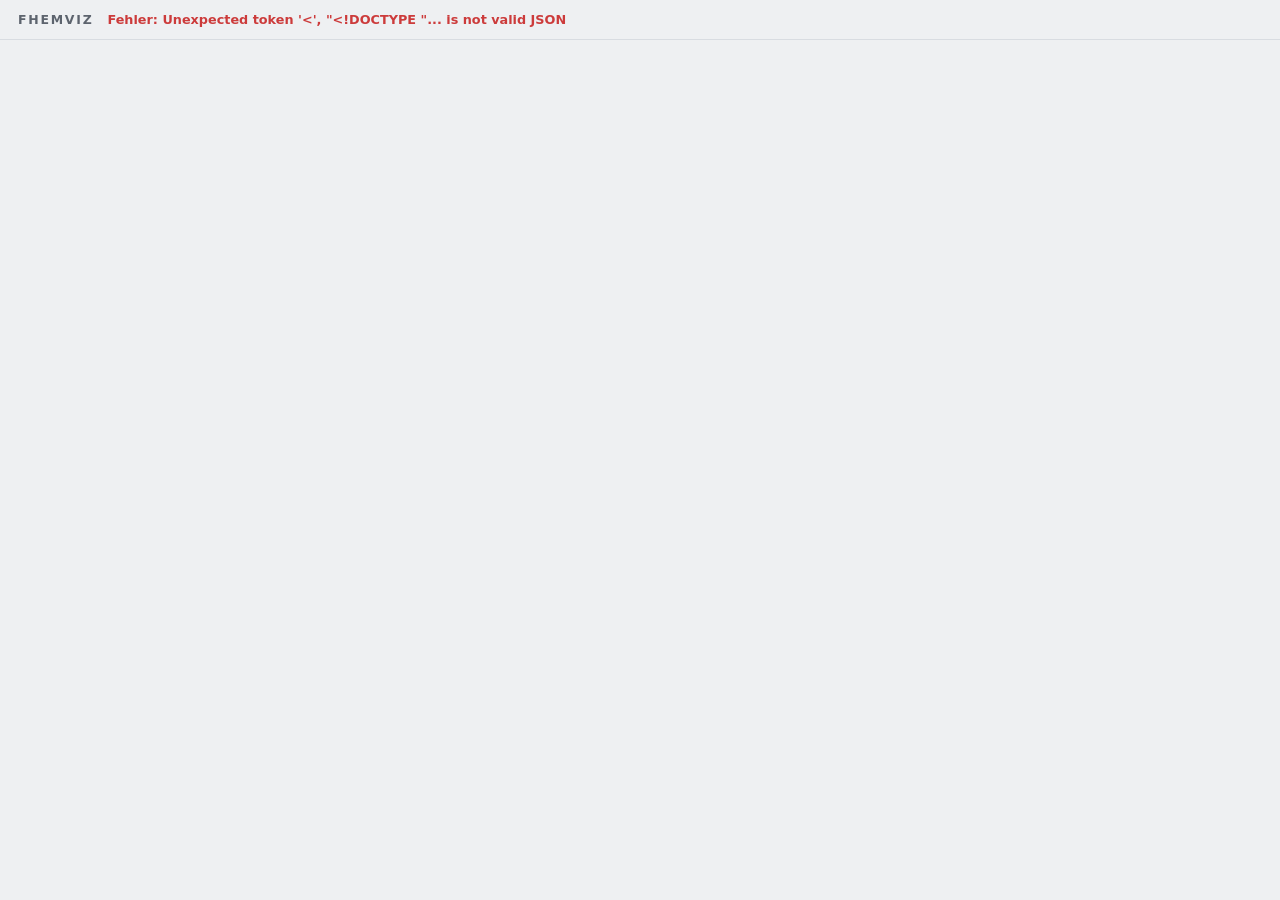
==== www/fhemviz/index.html @ b880203c "v0.7.3: Agenda-Widget (Mockup-Terminliste) + Datum im TV-Header agenda-Widget (vizWidget agenda): - " ====
<!doctype html>
<!--
  FHEMVIZ - moderne, responsive FHEM-Visualisierung (Single-Page-App).

  v0.7.0: Tablet-Modus (Touch, Raum-Tabs unten) und TV-/Kiosk-Modus
  (bedienlos, Szenen-Rotation, Event-Uebernahme via "set <viz> scene ...").
  Ausgeliefert von FHEMWEB aus www/fhemviz/:
    http://<fhem>:<port>/fhem/fhemviz/index.html
  URL-Parameter: ?device=<FHEMVIZ-Geraet>  ?mode=tablet|tv

  Buildfrei: native Web Components (ES-Module) + CSS Custom Properties.
-->
<html lang="de">
  <head>
    <meta charset="utf-8" />
    <meta name="viewport" content="width=device-width, initial-scale=1" />
    <title>FHEMVIZ</title>
    <link rel="stylesheet" href="./css/fhemviz.css" />
  </head>
  <body>
    <header id="viz-header">
      <h1 id="viz-title">FHEMVIZ</h1>
      <span id="viz-scene" class="viz-scene" hidden></span>
      <span id="viz-status" class="viz-status">initialisiere…</span>
      <span id="viz-clock" class="viz-clock" hidden></span>
      <div id="viz-progress" hidden><i></i></div>
    </header>

    <main id="fhemviz-app">
      <noscript>FHEMVIZ benoetigt JavaScript.</noscript>
    </main>

    <script type="module" src="./js/app.js"></script>
  </body>
</html>
---- www/fhemviz/css/fhemviz.css ----
/*
 * FHEMVIZ - Styles & Theming (v0.7.0).
 * Designsprache aus dem Designkonzept: tiefes Blauschwarz (blendfrei fuer
 * Wandtablet/TV), Bernstein als Identitaetsfarbe, Semantik getrennt
 * (Gruen = ok, Blau = bedienbar, Rot = Alarm/Event).
 * Zwei Betriebsarten: html[data-vizmode="tablet"|"tv"].
 */

/* Design-Tokens ------------------------------------------------------------- */
:root {
  --viz-bg: #eef0f2;
  --viz-surface: #ffffff;
  --viz-raised: #e4e7ea;
  --viz-border: #d8dce1;
  --viz-text: #1b1e23;
  --viz-muted: #5d646e;
  --viz-accent: #c97a06;   /* Bernstein (Identitaet, "an/aktiv") */
  --viz-ok: #1e9e5f;
  --viz-warn: #ed6c02;
  --viz-error: #cc3b3b;
  --viz-action: #2f6feb;   /* bedienbare Elemente */
  --viz-radius: 14px;
  --viz-gap: 12px;
  --viz-tile-min: 180px;
  --viz-tile-row: 104px;   /* Basiszeile des Rasters (vizSize-Spans) */
}

@media (prefers-color-scheme: dark) {
  :root {
    --viz-bg: #0a0c0f;
    --viz-surface: #151920;
    --viz-raised: #1c212a;
    --viz-border: #262c35;
    --viz-text: #e8eaed;
    --viz-muted: #77808c;
    --viz-accent: #ffb020;
    --viz-ok: #34c77b;
    --viz-warn: #ffab40;
    --viz-error: #ff5d5d;
    --viz-action: #4c8dff;
  }
}
[data-theme="dark"] {
  --viz-bg: #0a0c0f; --viz-surface: #151920; --viz-raised: #1c212a;
  --viz-border: #262c35; --viz-text: #e8eaed; --viz-muted: #77808c;
  --viz-accent: #ffb020; --viz-ok: #34c77b; --viz-warn: #ffab40;
  --viz-error: #ff5d5d; --viz-action: #4c8dff;
}
[data-theme="light"] {
  --viz-bg: #eef0f2; --viz-surface: #ffffff; --viz-raised: #e4e7ea;
  --viz-border: #d8dce1; --viz-text: #1b1e23; --viz-muted: #5d646e;
  --viz-accent: #c97a06; --viz-ok: #1e9e5f; --viz-warn: #ed6c02;
  --viz-error: #cc3b3b; --viz-action: #2f6feb;
}

/* Grundlayout --------------------------------------------------------------- */
* { box-sizing: border-box; }

body {
  margin: 0;
  background: var(--viz-bg);
  color: var(--viz-text);
  font-family: system-ui, -apple-system, "Segoe UI", Roboto, sans-serif;
  font-variant-numeric: tabular-nums;
}

/* Kopfzeile ------------------------------------------------------------------ */
#viz-header {
  position: sticky; top: 0; z-index: 10;
  display: flex; align-items: baseline; gap: 14px;
  padding: 12px 18px;
  background: var(--viz-bg);
  border-bottom: 1px solid var(--viz-border);
}
#viz-header h1 {
  font-size: 0.78rem; font-weight: 700; letter-spacing: 0.14em;
  text-transform: uppercase; margin: 0; color: var(--viz-muted);
}
.viz-scene {
  font-size: 0.78rem; font-weight: 700; letter-spacing: 0.1em;
  text-transform: uppercase; color: var(--viz-accent);
}
.viz-status { font-size: 0.8rem; color: var(--viz-muted); }
.viz-status.viz-error { color: var(--viz-error); font-weight: 600; }
.viz-status.viz-live  { color: var(--viz-ok); }
.viz-clock {
  margin-left: auto;
  font-size: 1.5rem; font-weight: 200; letter-spacing: -0.02em;
  line-height: 1;
}

/* Szenen-Fortschritt (TV): schmale Linie an der Unterkante des Headers */
#viz-progress {
  position: absolute; left: 0; right: 0; bottom: -1px; height: 2px;
  background: transparent; overflow: hidden;
}
#viz-progress i {
  display: block; height: 100%; width: 100%;
  background: var(--viz-accent);
  transform: scaleX(0); transform-origin: left;
}
#viz-progress.run i {
  animation: viz-prog var(--viz-scene-sec, 20s) linear forwards;
}
@keyframes viz-prog { from { transform: scaleX(0); } to { transform: scaleX(1); } }

#fhemviz-app { padding: 16px 18px 84px; }

/* Raum-Tabs: fest an der Unterkante (Daumenreichweite auf dem Wandtablet) --- */
.viz-tabs {
  position: fixed; left: 0; right: 0; bottom: 0; z-index: 10;
  display: flex; gap: 8px;
  padding: 10px 14px calc(10px + env(safe-area-inset-bottom, 0px));
  overflow-x: auto;
  background: color-mix(in srgb, var(--viz-bg) 88%, transparent);
  backdrop-filter: blur(8px);
  border-top: 1px solid var(--viz-border);
  scrollbar-width: thin;
}
.viz-tab {
  font: inherit; font-size: 0.85rem; font-weight: 600;
  min-height: 44px; padding: 10px 18px;
  border-radius: 999px; border: 1px solid var(--viz-border);
  background: transparent; color: var(--viz-muted);
  cursor: pointer; white-space: nowrap; flex-shrink: 0;
}
.viz-tab.active {
  background: var(--viz-text); color: var(--viz-bg);
  border-color: transparent;
}
.viz-tab:focus-visible { outline: 2px solid var(--viz-action); outline-offset: 2px; }

/* Raum -> Gruppe -> Kachelraster --------------------------------------------- */
.viz-room { margin-bottom: 26px; }
.viz-room > h2 {
  font-size: 1rem; font-weight: 650; margin: 0 0 10px;
  letter-spacing: -0.01em;
}
.viz-group { margin: 0 0 18px; }
.viz-group > h3 {
  font-size: 0.68rem; font-weight: 700; letter-spacing: 0.14em;
  text-transform: uppercase; color: var(--viz-muted);
  margin: 0 0 8px;
}
.viz-grid {
  display: grid;
  gap: var(--viz-gap);
  grid-template-columns: repeat(auto-fill, minmax(var(--viz-tile-min), 1fr));
  grid-auto-rows: minmax(var(--viz-tile-row), auto);
  grid-auto-flow: dense;
}

/* Widgets sind Custom Elements (Shadow DOM); hier nur die Raster-Huelle. */
fhemviz-switch, fhemviz-sensor, fhemviz-dimmer, fhemviz-actions {
  display: block; min-width: 0;
}

/* TV-Modus -------------------------------------------------------------------
 * Keine Tabs, keine Bedienung, groessere Ziffern, mehr Luft. */
html[data-vizmode="tv"] .viz-tabs { display: none; }
html[data-vizmode="tv"] #fhemviz-app { padding: 26px 34px 30px; }
html[data-vizmode="tv"] {
  --viz-tile-min: 240px;
  --viz-tile-row: 140px;
  --viz-gap: 16px;
}
html[data-vizmode="tv"] .viz-room > h2 { font-size: 1.2rem; }
html[data-vizmode="tv"] #viz-header { padding: 14px 34px; }

/* Event-Uebernahme: dezenter roter Rahmen um den gesamten Schirm */
body.viz-alert::after {
  content: ""; position: fixed; inset: 0; z-index: 99;
  border: 3px solid var(--viz-error); pointer-events: none;
}

@media (prefers-reduced-motion: reduce) {
  #viz-progress.run i { animation: none; transform: scaleX(1); }
  .viz-tabs { backdrop-filter: none; }
}
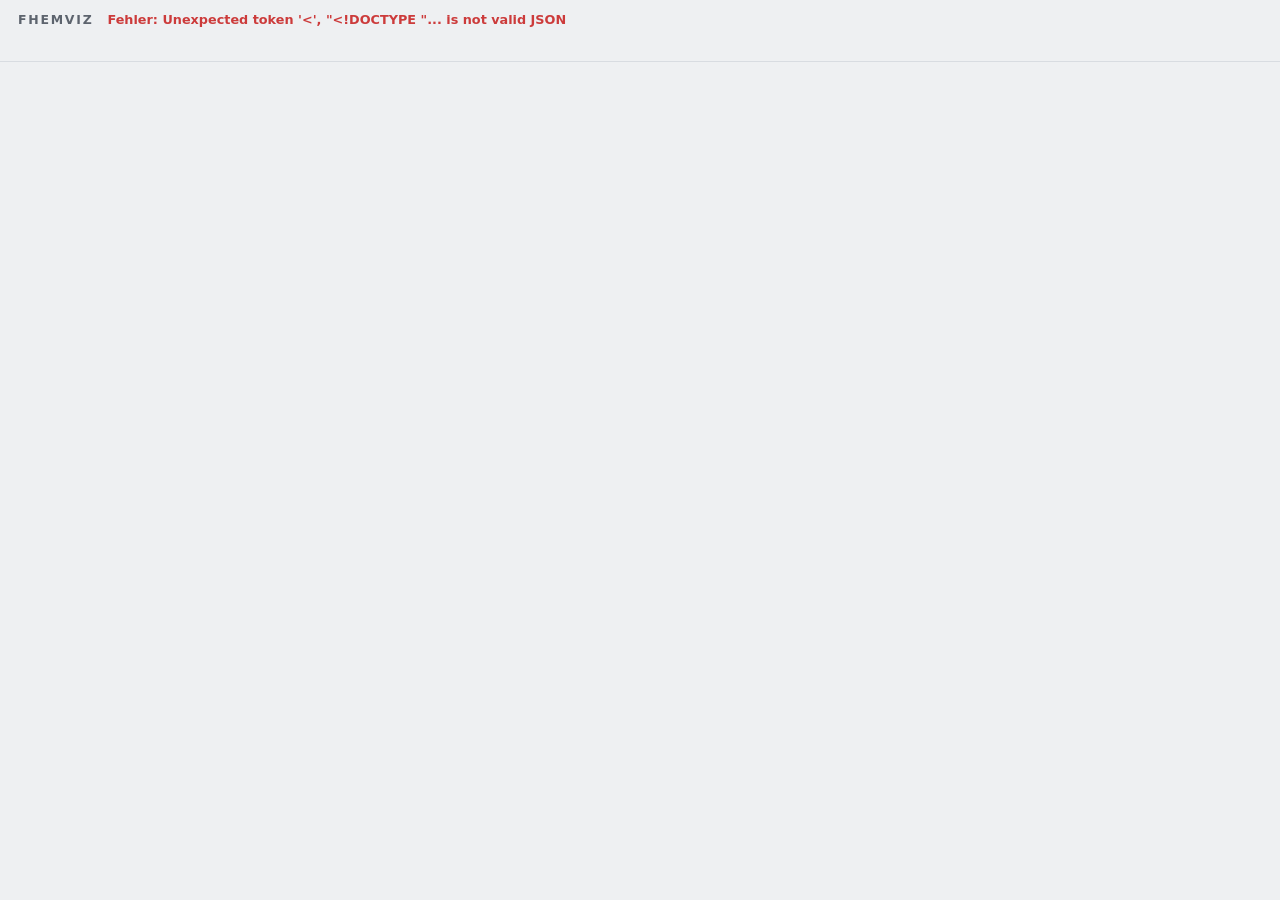
==== commit b76a6c4f: "v0.7.11: Rollladen-Widget, webCmd-Slider/Dropdowns, Status-Chips, vizReadings-Zeilen ueberall, Plugi" ====
--- a/www/fhemviz/index.html
+++ b/www/fhemviz/index.html
@@ -23,6 +23,7 @@
       <span id="viz-scene" class="viz-scene" hidden></span>
       <span id="viz-status" class="viz-status">initialisiere…</span>
       <span id="viz-clock" class="viz-clock" hidden></span>
+      <div id="viz-statusbar" hidden></div>
       <div id="viz-progress" hidden><i></i></div>
     </header>
 
--- a/www/fhemviz/css/fhemviz.css
+++ b/www/fhemviz/css/fhemviz.css
@@ -67,7 +67,7 @@
 /* Kopfzeile ------------------------------------------------------------------ */
 #viz-header {
   position: sticky; top: 0; z-index: 10;
-  display: flex; align-items: baseline; gap: 14px;
+  display: flex; align-items: baseline; gap: 14px; flex-wrap: wrap;
   padding: 12px 18px;
   background: var(--viz-bg);
   border-bottom: 1px solid var(--viz-border);
@@ -90,6 +90,20 @@
 }
 
 /* Szenen-Fortschritt (TV): schmale Linie an der Unterkante des Headers */
+/* Status-Chips (attr statusBar): immer sichtbar, tablet-tippbar --------- */
+#viz-statusbar {
+  width: 100%; display: flex; gap: 8px; overflow-x: auto;
+  padding-top: 8px; scrollbar-width: none;
+}
+.viz-chip {
+  font: inherit; font-size: 0.78rem; font-weight: 600;
+  padding: 5px 12px; border-radius: 999px; white-space: nowrap;
+  border: 1px solid var(--viz-border); background: var(--viz-surface);
+  color: var(--viz-muted); flex-shrink: 0; cursor: default;
+}
+button.viz-chip { cursor: pointer; }
+.viz-chip.warn { color: var(--viz-accent); border-color: var(--viz-accent); }
+
 #viz-progress {
   position: absolute; left: 0; right: 0; bottom: -1px; height: 2px;
   background: transparent; overflow: hidden;
@@ -156,15 +170,32 @@
 }
 
 /* TV-Modus -------------------------------------------------------------------
- * Keine Tabs, keine Bedienung, groessere Ziffern, mehr Luft. */
+ * Keine Tabs, keine Bedienung, groessere Ziffern, mehr Luft. Szenen mit
+ * wenigen Kacheln werden zentriert (statt verloren oben links). */
 html[data-vizmode="tv"] .viz-tabs { display: none; }
-html[data-vizmode="tv"] #fhemviz-app { padding: 26px 34px 30px; }
+html[data-vizmode="tv"] body { overflow: hidden; }
+html[data-vizmode="tv"] #fhemviz-app {
+  padding: 26px 34px 30px;
+  /* Fernseher scrollen nie: feste Flaeche, Ueberlauf blaettert die
+   * Szenen-Rotation automatisch seitenweise (app.js, Auto-Paging). */
+  height: calc(100vh - var(--viz-header-h, 58px));
+  overflow: hidden;
+  display: flex; flex-direction: column;
+  justify-content: safe center; /* wenige Kacheln mittig, Ueberlauf oben */
+}
 html[data-vizmode="tv"] {
-  --viz-tile-min: 240px;
+  --viz-tile-min: 260px;
   --viz-tile-row: 140px;
   --viz-gap: 16px;
 }
-html[data-vizmode="tv"] .viz-room > h2 { font-size: 1.2rem; }
+html[data-vizmode="tv"] .viz-grid {
+  /* auto-fit + Max-Breite: wenige Kacheln werden breiter und mittig */
+  grid-template-columns: repeat(auto-fit, minmax(var(--viz-tile-min), 480px));
+  justify-content: center;
+}
+html[data-vizmode="tv"] .viz-group > h3 { text-align: center; }
+html[data-vizmode="tv"] .viz-room { margin-bottom: 0; }
+html[data-vizmode="tv"] .viz-room > h2 { font-size: 1.2rem; text-align: center; }
 html[data-vizmode="tv"] #viz-header { padding: 14px 34px; }
 
 /* Event-Uebernahme: dezenter roter Rahmen um den gesamten Schirm */
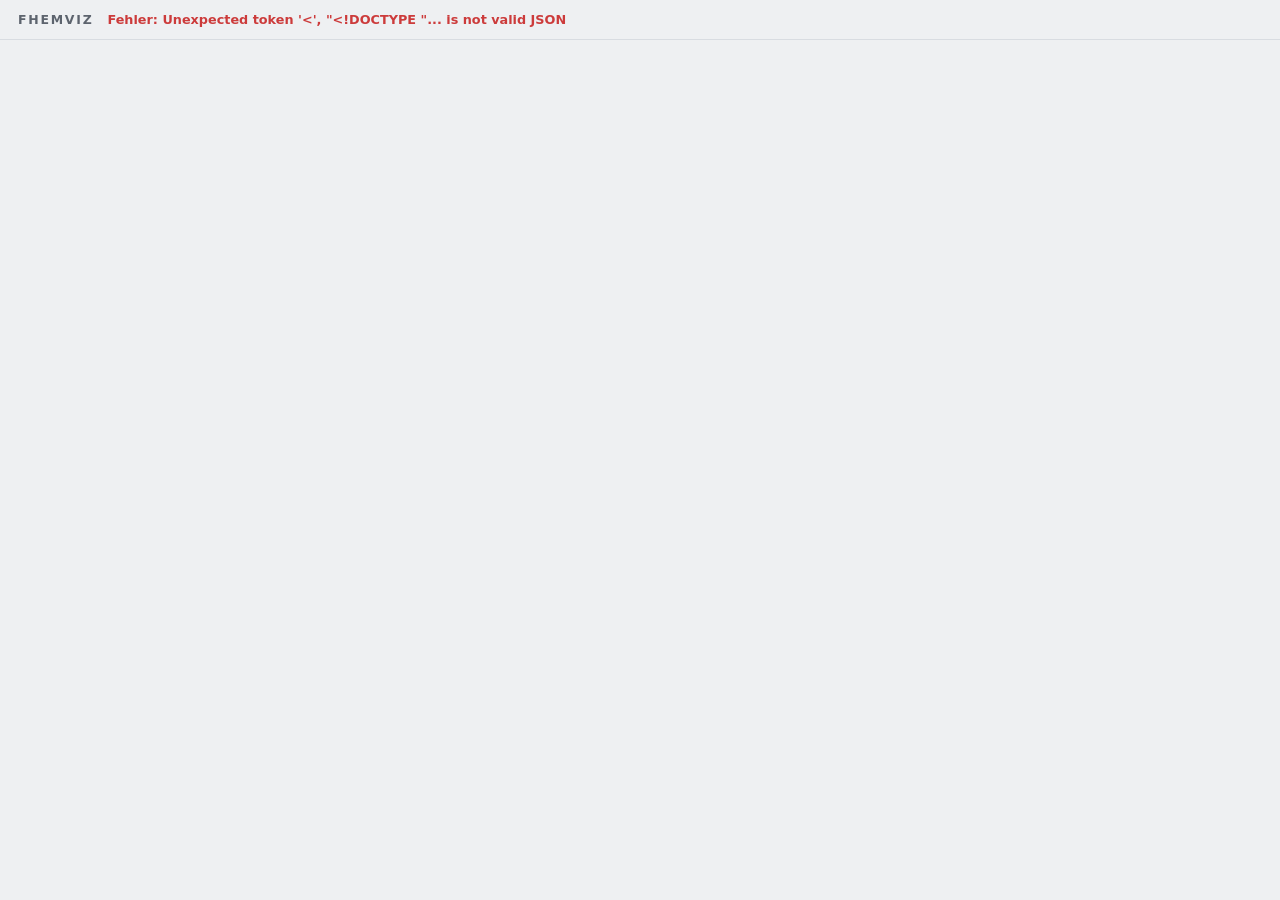
==== commit f98f263c: "feat(fhemviz): Hinweis-Leiste fuer Stoerungen (sammelt vizAlert ein) Bisher war eine Stoerung nur AU" ====
--- a/www/fhemviz/index.html
+++ b/www/fhemviz/index.html
@@ -13,8 +13,19 @@
 <html lang="de">
   <head>
     <meta charset="utf-8" />
-    <meta name="viewport" content="width=device-width, initial-scale=1" />
+    <meta name="viewport" content="width=device-width, initial-scale=1, viewport-fit=cover" />
     <title>FHEMVIZ</title>
+    <link rel="icon" type="image/svg+xml" href="./favicon.svg" />
+    <link rel="apple-touch-icon" href="./icons/icon-180.png" />
+    <meta name="theme-color" content="#0a0c0f" />
+    <!-- Als App speichern (Home-Bildschirm): oeffnet im Vollbild ohne
+         Browser-Leisten. iOS uebernimmt die gespeicherte URL inkl.
+         ?room=... -> ein Media-Lesezeichen startet direkt in Media. -->
+    <link rel="manifest" href="./manifest.webmanifest" />
+    <meta name="mobile-web-app-capable" content="yes" />
+    <meta name="apple-mobile-web-app-capable" content="yes" />
+    <meta name="apple-mobile-web-app-status-bar-style" content="black-translucent" />
+    <meta name="apple-mobile-web-app-title" content="FHEMVIZ" />
     <link rel="stylesheet" href="./css/fhemviz.css" />
   </head>
   <body>
@@ -23,7 +34,11 @@
       <span id="viz-scene" class="viz-scene" hidden></span>
       <span id="viz-status" class="viz-status">initialisiere…</span>
       <span id="viz-clock" class="viz-clock" hidden></span>
+      <span id="viz-headinfo" hidden></span>
       <div id="viz-statusbar" hidden></div>
+      <!-- Hinweise (attr vizAlert an den Geraeten): nur sichtbar, wenn etwas
+           gestoert ist. -->
+      <div id="viz-alerts" hidden></div>
       <div id="viz-progress" hidden><i></i></div>
     </header>
 
--- a/www/fhemviz/css/fhemviz.css
+++ b/www/fhemviz/css/fhemviz.css
@@ -64,11 +64,49 @@
   font-variant-numeric: tabular-nums;
 }
 
+/* Optionales Hintergrundbild (attr background = URL/Pfad, backgroundDim =
+ * 0..100). app.js setzt body.viz-has-bg + --viz-bg-image/--viz-bg-dim.
+ * Bild und Abdunkel-Overlay liegen als FIXE Ebenen hinter dem Inhalt
+ * (z-index:-1), der body-Hintergrund wird transparent. Kacheln behalten
+ * ihren eigenen (deckenden) Hintergrund; das Bild scheint in Abstaenden,
+ * Kopf-/Fusszeile und der freien Flaeche durch. */
+body.viz-has-bg { background: transparent; }
+body.viz-has-bg::before,
+body.viz-has-bg::after {
+  content: ""; position: fixed; inset: 0; z-index: -1; pointer-events: none;
+}
+body.viz-has-bg::before {
+  background: var(--viz-bg-image) center / cover no-repeat;
+}
+body.viz-has-bg::after {
+  background: var(--viz-bg);
+  opacity: var(--viz-bg-dim, 0.45);
+}
+/* Kopfzeile ueber dem Bild leicht durchscheinend + Blur, damit sie sich
+ * einfuegt statt das Bild oben hart abzuschneiden. */
+body.viz-has-bg #viz-header {
+  background: color-mix(in srgb, var(--viz-bg) 70%, transparent);
+  -webkit-backdrop-filter: blur(8px); backdrop-filter: blur(8px);
+}
+
+/* Zoom (transform-Pfad, app.js setzt data-vizzoom): der body ist der
+ * Scroller, damit fixe Elemente (Tab-Leiste) am SICHTBAREN Rand haengen.
+ * Die TV-Regel (overflow hidden) weiter unten gewinnt im TV-Modus.
+ * scrollbar-gutter reserviert die Scrollbar-Spur DAUERHAFT: sonst laesst
+ * jedes Auftauchen/Verschwinden der (klassischen Desktop-)Scrollbar die
+ * Inhaltsbreite um ~15px springen - Kacheln und Tab-Leiste "huepfen",
+ * sobald die Seitenhoehe um die Viewport-Schwelle pendelt (Live-Updates,
+ * Re-Render beim Tab-Wechsel). */
+html[data-vizzoom] { overflow: hidden; height: 100%; }
+html[data-vizzoom] body { overflow-y: auto; scrollbar-gutter: stable; }
+
 /* Kopfzeile ------------------------------------------------------------------ */
 #viz-header {
   position: sticky; top: 0; z-index: 10;
   display: flex; align-items: baseline; gap: 14px; flex-wrap: wrap;
-  padding: 12px 18px;
+  /* Safe-Area oben: im Home-Bildschirm-Vollbild (PWA, black-translucent)
+     darf der Header nicht unter die Statusleiste/Notch rutschen. */
+  padding: calc(12px + env(safe-area-inset-top, 0px)) 18px 12px;
   background: var(--viz-bg);
   border-bottom: 1px solid var(--viz-border);
 }
@@ -88,6 +126,40 @@
   font-size: 1.5rem; font-weight: 200; letter-spacing: -0.02em;
   line-height: 1;
 }
+/* Tablet: Datum + Uhrzeit dezent statt grosser TV-Uhr */
+html:not([data-vizmode="tv"]) .viz-clock {
+  font-size: 0.85rem; font-weight: 600; letter-spacing: 0;
+  color: var(--viz-muted);
+}
+
+/* Glance-Header (attr headerInfo): Aussentemperatur/Icon o. ae. rechts
+ * neben dem Datum - macht die sonst leere Kopfzeile lebendig. */
+#viz-headinfo {
+  display: inline-flex; align-items: center; gap: 12px; margin-left: 14px;
+  font-variant-numeric: tabular-nums;
+}
+#viz-headinfo .hi-val { font-size: 1.4rem; font-weight: 600; line-height: 1; }
+#viz-headinfo .hi-unit { font-size: 0.8em; color: var(--viz-muted); margin-left: 1px; }
+#viz-headinfo .hi-lbl { font-size: 0.7rem; color: var(--viz-muted); margin-right: 4px;
+  text-transform: uppercase; letter-spacing: 0.08em; }
+/* Das Icon darf gross sein und aus der Kopfzeile in die Seite ragen. RECHTS
+ * verankert (right, kein left) und aus der Kopfzeile nach unten haengend ->
+ * waechst nach links/unten und laeuft NIE rechts aus dem Bild. Groesse via
+ * --viz-headicon bzw. headerInfo "icon=geraet:20rem". Out-of-flow (absolut
+ * zur sticky Kopfzeile) -> Datum bleibt unberuehrt. */
+#viz-headinfo .hi-icon {
+  position: absolute; top: 10px; right: -5px;
+  height: var(--viz-headicon, 12rem); width: auto; max-width: 46vw;
+  filter: drop-shadow(0 6px 14px rgba(0, 0, 0, 0.55));
+  pointer-events: none; z-index: 9;
+}
+html:not([data-vizmode="tv"]) #viz-headinfo .hi-val { font-size: 1rem; }
+/* Tablet/Handy: das Header-Icon wird gedeckelt, egal wie gross es fuer den
+ * TV konfiguriert ist (--viz-headicon, z. B. 10rem). So ragt die Wetter-
+ * Grafik nicht ueber Uhr/Szenen. Kleinere konfigurierte Werte bleiben. */
+html:not([data-vizmode="tv"]) #viz-headinfo .hi-icon {
+  height: min(var(--viz-headicon, 6rem), 4.5rem); top: 10px; right: 8px;
+}
 
 /* Szenen-Fortschritt (TV): schmale Linie an der Unterkante des Headers */
 /* Status-Chips (attr statusBar): immer sichtbar, tablet-tippbar --------- */
@@ -103,6 +175,31 @@
 }
 button.viz-chip { cursor: pointer; }
 .viz-chip.warn { color: var(--viz-accent); border-color: var(--viz-accent); }
+
+/* Hinweis-Leiste (attr vizAlert): nur da, wenn etwas gestoert ist. Rot und
+ * eine Zeile fuer sich - die Status-Chips darueber sind Dauerinfo, das hier
+ * ist eine Ausnahme. */
+#viz-alerts {
+  width: 100%; display: flex; align-items: center; gap: 8px;
+  overflow-x: auto; padding-top: 8px; scrollbar-width: none;
+}
+/* Ohne diese Zeile bliebe die leere Leiste 8px hoch stehen: die ID-Regel mit
+ * display:flex schlaegt das [hidden] des Browsers. Gilt genauso fuer die
+ * Status-Chips, wenn attr statusBar nicht gesetzt ist. */
+#viz-alerts[hidden], #viz-statusbar[hidden] { display: none; }
+.viz-alert-sign {
+  flex-shrink: 0; width: 20px; height: 20px; border-radius: 50%;
+  display: flex; align-items: center; justify-content: center;
+  font-size: 0.8rem; font-weight: 800; line-height: 1;
+  background: var(--viz-error); color: var(--viz-bg);
+}
+.viz-alert-chip {
+  font: inherit; font-size: 0.78rem; font-weight: 600;
+  padding: 5px 12px; border-radius: 999px; white-space: nowrap;
+  border: 1px solid var(--viz-error); background: var(--viz-surface);
+  color: var(--viz-error); flex-shrink: 0; cursor: default;
+}
+button.viz-alert-chip { cursor: pointer; }
 
 #viz-progress {
   position: absolute; left: 0; right: 0; bottom: -1px; height: 2px;
@@ -150,7 +247,33 @@
   font-size: 1rem; font-weight: 650; margin: 0 0 10px;
   letter-spacing: -0.01em;
 }
-.viz-group { margin: 0 0 18px; }
+
+/* Hero-Band (attr vizHero): breiter Blickfang ganz oben, ueber dem Raster.
+ * Eine Zeile, die die volle Breite fuellt; mehrere Heroes teilen sie sich.
+ * Grosse Kachel(n) mit dezentem Akzentrahmen (Ring liegt aussen um die
+ * Karte, die ihren eigenen Rahmen behaelt). */
+.viz-hero {
+  display: grid;
+  grid-template-columns: repeat(auto-fit, minmax(min(100%, 320px), 1fr));
+  gap: var(--viz-gap);
+  margin-bottom: 20px;
+  /* start statt stretch: die Kachel waechst mit dem Inhalt (host height:100%
+   * wuerde sie sonst auf die Track-/min-height zwingen -> Inhalt abgeschnitten,
+   * da .card overflow:hidden hat). */
+  align-items: start;
+}
+.viz-hero > * {
+  min-height: 104px;
+  border-radius: var(--viz-radius);
+  box-shadow: 0 0 0 1px color-mix(in srgb, var(--viz-accent) 55%, transparent),
+              0 10px 30px rgba(0, 0, 0, 0.35);
+}
+html[data-vizmode="tv"] .viz-hero > * { min-height: 150px; }
+.viz-groups {
+  display: flex; flex-wrap: wrap; align-items: start;
+  gap: 18px var(--viz-gap);
+}
+.viz-group { min-width: 0; }
 .viz-group > h3 {
   font-size: 0.68rem; font-weight: 700; letter-spacing: 0.14em;
   text-transform: uppercase; color: var(--viz-muted);
@@ -159,9 +282,15 @@
 .viz-grid {
   display: grid;
   gap: var(--viz-gap);
-  grid-template-columns: repeat(auto-fill, minmax(var(--viz-tile-min), 1fr));
+  /* Spaltenzahl je Gruppe aus layout.js (Kachel-Spannweiten, gedeckelt) */
+  grid-template-columns: repeat(var(--viz-group-cols, 4), minmax(var(--viz-tile-min), 260px));
   grid-auto-rows: minmax(var(--viz-tile-row), auto);
   grid-auto-flow: dense;
+}
+@media (max-width: 720px) {
+  .viz-grid { grid-template-columns: repeat(auto-fill, minmax(var(--viz-tile-min), 1fr)); }
+  .viz-groups { display: block; }
+  .viz-group { margin-bottom: 18px; }
 }
 
 /* Widgets sind Custom Elements (Shadow DOM); hier nur die Raster-Huelle. */
@@ -173,12 +302,22 @@
  * Keine Tabs, keine Bedienung, groessere Ziffern, mehr Luft. Szenen mit
  * wenigen Kacheln werden zentriert (statt verloren oben links). */
 html[data-vizmode="tv"] .viz-tabs { display: none; }
+
+/* Tablet-Modus nutzt KEINEN body-transform mehr (Skalierung via Meta-
+ * Viewport), daher greift position:fixed der Tab-Leiste direkt am Viewport.
+ * data-vizzoom (transform) wird nur noch im TV-Modus gesetzt; wechselt der
+ * TV per tvTouch in die Tablet-Ansicht, legt app.js den Transform ab und
+ * stellt auf Meta um - so bleibt hier nichts Transform-Abhaengiges. */
+html[data-vizzoom]:not([data-vizmode="tv"]) body { overscroll-behavior-y: none; }
 html[data-vizmode="tv"] body { overflow: hidden; }
 html[data-vizmode="tv"] #fhemviz-app {
   padding: 26px 34px 30px;
   /* Fernseher scrollen nie: feste Flaeche, Ueberlauf blaettert die
-   * Szenen-Rotation automatisch seitenweise (app.js, Auto-Paging). */
-  height: calc(100vh - var(--viz-header-h, 58px));
+   * Szenen-Rotation automatisch seitenweise (app.js, Auto-Paging).
+   * --viz-vh wird in app.js per JS gemessen (innerHeight/zoom), weil
+   * 100vh unter ?zoom= nicht mitskaliert und die Flaeche sonst zu hoch
+   * wird (Seitenende ragt unter den Bildschirmrand). */
+  height: calc(var(--viz-vh, 100vh) - var(--viz-header-h, 58px));
   overflow: hidden;
   display: flex; flex-direction: column;
   justify-content: safe center; /* wenige Kacheln mittig, Ueberlauf oben */
@@ -188,10 +327,9 @@
   --viz-tile-row: 140px;
   --viz-gap: 16px;
 }
+html[data-vizmode="tv"] .viz-groups { justify-content: center; }
 html[data-vizmode="tv"] .viz-grid {
-  /* auto-fit + Max-Breite: wenige Kacheln werden breiter und mittig */
-  grid-template-columns: repeat(auto-fit, minmax(var(--viz-tile-min), 480px));
-  justify-content: center;
+  grid-template-columns: repeat(var(--viz-group-cols, 3), minmax(var(--viz-tile-min), 480px));
 }
 html[data-vizmode="tv"] .viz-group > h3 { text-align: center; }
 html[data-vizmode="tv"] .viz-room { margin-bottom: 0; }
@@ -204,7 +342,247 @@
   border: 3px solid var(--viz-error); pointer-events: none;
 }
 
+/* set <viz> show <url>: Vollbild-Overlay ueber dem Dashboard
+ * (Kamerabild als <img>, Webseite als <iframe>). Tippen schliesst. */
+#viz-overlay {
+  position: fixed; inset: 0; z-index: 200;
+  background: rgba(5, 7, 10, 0.96);
+  display: flex; align-items: center; justify-content: center;
+}
+#viz-overlay img, #viz-overlay iframe {
+  width: 100%; height: 100%; border: 0; object-fit: contain;
+  background: transparent;
+}
+#viz-overlay .viz-overlay-hint {
+  position: absolute; right: 18px; bottom: 12px;
+  color: var(--viz-muted, #77808c); font-size: 0.75rem;
+  background: var(--viz-surface, #151920); border-radius: 999px;
+  padding: 4px 12px; opacity: 0.85; pointer-events: none;
+}
+
+/* Textnachricht (set <viz> msg <level>|<ueberschrift>|<text>):
+ * Banner in der Bildschirmmitte, fade+scale-in. Farbe des linken Balkens
+ * nach Stufe. position:fixed haengt unter zoom/width am transformierten
+ * body, top/left 50% treffen daher stets die Viewport-Mitte. */
+#viz-toast {
+  position: fixed; z-index: 210;
+  top: 50%; left: 50%;
+  transform: translate(-50%, -50%) scale(0.92);
+  opacity: 0;
+  transition: transform 0.28s cubic-bezier(0.2, 0.8, 0.3, 1), opacity 0.28s ease;
+  max-width: 92vw;
+  padding: 16px 26px;
+  background: var(--viz-surface, #151920);
+  border-left: 5px solid var(--viz-accent, #ffb020);
+  border-radius: 14px;
+  box-shadow: 0 18px 50px rgba(0, 0, 0, 0.6);
+  cursor: pointer;
+  text-align: center;
+}
+#viz-toast.viz-toast-in {
+  transform: translate(-50%, -50%) scale(1);
+  opacity: 1;
+}
+#viz-toast .viz-toast-head {
+  color: var(--viz-accent, #ffb020);
+  font-size: 0.9rem; font-weight: 700; letter-spacing: 0.02em;
+  text-transform: uppercase; margin-bottom: 3px;
+}
+#viz-toast .viz-toast-msg {
+  color: var(--viz-fg, #e7ecf2);
+  font-size: 1.15rem; font-weight: 600; line-height: 1.3;
+  white-space: pre-wrap; word-break: break-word;
+}
+/* Stufen: wichtig=rot (kurzer Puls beim Erscheinen), unwichtig=gedaempft. */
+#viz-toast.viz-toast-important {
+  border-left-color: var(--viz-error, #ff5d5d);
+  animation: viz-toast-pulse 1.2s ease-out 2;
+}
+#viz-toast.viz-toast-important .viz-toast-head { color: var(--viz-error, #ff5d5d); }
+#viz-toast.viz-toast-info {
+  border-left-color: var(--viz-muted, #77808c);
+  opacity: 0.92;
+}
+#viz-toast.viz-toast-info .viz-toast-head { color: var(--viz-muted, #77808c); }
+@keyframes viz-toast-pulse {
+  0%   { box-shadow: 0 10px 34px rgba(0, 0, 0, 0.55), 0 0 0 0 rgba(255, 93, 93, 0.55); }
+  70%  { box-shadow: 0 10px 34px rgba(0, 0, 0, 0.55), 0 0 0 14px rgba(255, 93, 93, 0); }
+  100% { box-shadow: 0 10px 34px rgba(0, 0, 0, 0.55), 0 0 0 0 rgba(255, 93, 93, 0); }
+}
+html[data-vizmode="tv"] #viz-toast {
+  border-left-width: 8px; padding: 26px 48px;
+}
+html[data-vizmode="tv"] #viz-toast .viz-toast-head { font-size: 1.4rem; margin-bottom: 6px; }
+html[data-vizmode="tv"] #viz-toast .viz-toast-msg { font-size: 2rem; }
+@media (prefers-reduced-motion: reduce) {
+  #viz-toast.viz-toast-important { animation: none; }
+}
+
 @media (prefers-reduced-motion: reduce) {
   #viz-progress.run i { animation: none; transform: scaleX(1); }
   .viz-tabs { backdrop-filter: none; }
 }
+
+/* Uhr-Seite (Rotationsziel #uhr in attr tvScenes) ------------------------
+ * Grosse Uhrzeit, darunter die Kennzahlen aus headerInfo und je
+ * statusBar-Eintrag eine Zeile. Randlos und ohne Bedienelemente: sie ist
+ * eine SEITE der Rotation, kein Dauerbild - aus vier Metern lesbar. */
+.viz-clockpage {
+  display: flex;
+  flex-direction: column;
+  gap: clamp(10px, 2vh, 26px);
+  /* Der TV-Container ist eine Flex-Spalte mit fester Hoehe - die Seite fuellt
+   * sie und verteilt selbst: Uhr oben, Kennzahlen mittig, Zeilen unten. */
+  flex: 1;
+  min-height: 0;
+  justify-content: space-between;
+  padding: clamp(8px, 2vh, 28px) clamp(4px, 1.5vw, 24px);
+}
+/* Uhrzeit und Datum bleiben ein Block - die Verteilung der Seite darf sie
+ * nicht auseinanderziehen. */
+.cp-head { display: flex; flex-direction: column; gap: 0.25em; }
+.cp-time {
+  font-size: clamp(4rem, 17vh, 12rem);
+  font-weight: 200;
+  line-height: 0.86;
+  letter-spacing: -0.03em;
+}
+/* Datum: aus 2 m auf einem 10-Zoll-Panel lesbar. Die alte Groesse
+ * (2.4vh = ~19px) landete weit unter der Uhr und war aus der Entfernung
+ * nicht mehr zu entziffern; ausserdem war das Grau zu kontraststarm. */
+.cp-date {
+  font-size: clamp(1.6rem, 5.5vh, 3.4rem);
+  font-weight: 300;
+  line-height: 1.1;
+  color: color-mix(in srgb, var(--viz-text) 78%, transparent);
+}
+.cp-kpis {
+  display: grid;
+  grid-template-columns: repeat(auto-fit, minmax(min(100%, 8.5em), 1fr));
+  gap: clamp(8px, 2vw, 28px);
+  padding: clamp(8px, 2vh, 22px) 0;
+  border-top: 1px solid var(--viz-border);
+  border-bottom: 1px solid var(--viz-border);
+}
+.cp-k { min-width: 0; }
+.cp-v {
+  font-size: clamp(1.6rem, 6.5vh, 4rem);
+  font-weight: 250;
+  line-height: 1;
+  white-space: nowrap;
+}
+.cp-v small { font-size: 0.42em; color: var(--viz-muted); margin-left: 0.15em; }
+.cp-l {
+  font-size: clamp(1rem, 2.6vh, 1.5rem);
+  font-weight: 700;
+  letter-spacing: 0.16em;
+  text-transform: uppercase;
+  color: var(--viz-muted);
+  margin-top: 0.4em;
+  overflow: hidden;
+  text-overflow: ellipsis;
+  white-space: nowrap;
+}
+.cp-rows { display: flex; flex-direction: column; }
+.cp-r {
+  display: flex;
+  align-items: baseline;
+  gap: 14px;
+  padding: clamp(4px, 1.1vh, 12px) 0;
+  border-bottom: 1px solid var(--viz-border);
+  font-size: clamp(1.1rem, 3.2vh, 2rem);
+}
+.cp-r:last-child { border-bottom: 0; }
+.cp-n { flex: 1; min-width: 0; color: var(--viz-muted);
+  overflow: hidden; text-overflow: ellipsis; white-space: nowrap; }
+.cp-s { font-weight: 600; white-space: nowrap; }
+.cp-s.warn { color: var(--viz-accent); }
+
+/* Auf der Uhr-Seite traegt die Seite selbst die Kennzahlen und Statuszeilen -
+ * in der Kopfleiste stand beides ein zweites Mal. Dort bleiben nur Titel und
+ * Statuszeile stehen; die kleine Kopf-Uhr entfaellt, die grosse steht ja
+ * darunter. Die TV-Flaeche wird nach dem Umschalten neu vermessen (_fit). */
+body.viz-clockonly #viz-headinfo,
+body.viz-clockonly #viz-statusbar,
+body.viz-clockonly #viz-clock {
+  display: none !important;
+}
+
+/* Editiermodus (?edit=1) ---------------------------------------------------
+ * Rahmen um jede Kachel mit Werkzeugleiste; geschrieben werden nur die
+ * Attribute, aus denen das Layout ohnehin gebaut wird (sortby, vizSize,
+ * vizHero, vizHide). Im TV-/readonly-Betrieb ist der Modus gesperrt. */
+.viz-edit-item {
+  position: relative;
+  display: flex;
+  flex-direction: column;
+  min-width: 0;
+  border: 1px dashed var(--viz-action, #4c8dff);
+  border-radius: calc(var(--viz-radius, 14px) + 2px);
+  padding: 2px;
+}
+/* Die Kachel selbst fuellt den Rahmen - der Rahmen ist das Rasterelement. */
+.viz-edit-item > *:not(.viz-edit-tools) { flex: 1 1 auto; min-height: 0; }
+/* Ausgeblendete Kacheln bleiben im Editiermodus sichtbar, aber gedimmt -
+ * sonst koennte man sie nicht wieder einblenden. */
+.viz-edit-item.ve-hidden { opacity: 0.45; border-style: dotted; }
+.viz-edit-item.ve-dragging { opacity: 0.7; outline: 2px solid var(--viz-action, #4c8dff); }
+.viz-edit-tools {
+  display: flex; flex-wrap: wrap; align-items: center; gap: 4px;
+  padding: 2px 2px 4px;
+}
+.ve-btn {
+  font: inherit; font-size: 0.7rem; font-weight: 600;
+  padding: 3px 8px; min-height: 26px;
+  border-radius: 999px; border: 1px solid var(--viz-border, #262c35);
+  background: var(--viz-raised, #1c212a); color: var(--viz-text, #e8eaed);
+  cursor: pointer;
+}
+.ve-btn:disabled { opacity: 0.4; cursor: default; }
+.ve-btn.on { background: var(--viz-accent, #ffb020); color: var(--viz-bg, #0a0c0f); }
+.ve-btn:focus-visible { outline: 2px solid var(--viz-action, #4c8dff); outline-offset: 1px; }
+/* Der Ziehgriff darf das Scrollen nicht uebernehmen (Pointer-Events). */
+.ve-drag { cursor: grab; touch-action: none; letter-spacing: 0.1em; }
+.viz-editbar {
+  /* Die Raum-Leiste klebt fest an der Unterkante (fixed, ca. 66px hoch) - die
+   * Editier-Leiste muss darueber liegen, sonst verschwinden Speichern/Fertig
+   * dahinter. Im Zoom-Modus sind beide sticky und stapeln sich genauso. */
+  position: sticky; bottom: 68px; z-index: 5;
+  display: flex; align-items: center; gap: 10px; flex-wrap: wrap;
+  margin: 10px 0 0; padding: 8px 12px;
+  border-top: 1px solid var(--viz-action, #4c8dff);
+  background: var(--viz-surface, #151920);
+}
+.viz-editbar .ve-info { flex: 1 1 auto; min-width: 0; font-size: 0.8rem; color: var(--viz-muted, #77808c); }
+/* Umzugs-Hinweis: die Kachel ist jetzt woanders - das darf man nicht uebersehen. */
+.viz-editbar .ve-info.ve-moved { color: var(--viz-text, #e8eaed); }
+.viz-editbar .ve-save { border-color: var(--viz-action, #4c8dff); color: var(--viz-action, #4c8dff); }
+.viz-editbar .ve-undo { border-color: var(--viz-accent, #ffb020); color: var(--viz-accent, #ffb020); }
+
+/* Auswahlmenue fuer Raum/Abschnitt. Liegt ueber den Nachbarkacheln - dazu wird
+ * der eigene Rahmen im Stapel angehoben (.ve-open, per Klasse statt :has()). */
+.viz-edit-item.ve-open { z-index: 6; }
+.ve-menu {
+  position: absolute; z-index: 7; top: 30px; left: 4px; right: 4px;
+  display: flex; flex-direction: column; gap: 2px;
+  max-height: 240px; overflow-y: auto; overscroll-behavior: contain;
+  padding: 4px; border-radius: var(--viz-radius, 14px);
+  border: 1px solid var(--viz-action, #4c8dff);
+  background: var(--viz-surface, #151920);
+  box-shadow: 0 10px 24px rgb(0 0 0 / 55%);
+}
+.ve-mi {
+  font: inherit; font-size: 0.78rem; text-align: left;
+  padding: 7px 9px; min-height: 32px;
+  border: 0; border-radius: 8px; background: transparent;
+  color: var(--viz-text, #e8eaed); cursor: pointer;
+}
+.ve-mi:hover { background: var(--viz-raised, #1c212a); }
+.ve-mi.on { color: var(--viz-accent, #ffb020); font-weight: 700; }
+.ve-mnew { display: flex; gap: 4px; padding: 4px 2px 2px; border-top: 1px solid var(--viz-border, #262c35); }
+.ve-mnew input {
+  flex: 1 1 auto; min-width: 0;
+  font: inherit; font-size: 0.78rem; padding: 5px 8px;
+  border-radius: 8px; border: 1px solid var(--viz-border, #262c35);
+  background: var(--viz-bg, #0a0c0f); color: var(--viz-text, #e8eaed);
+}
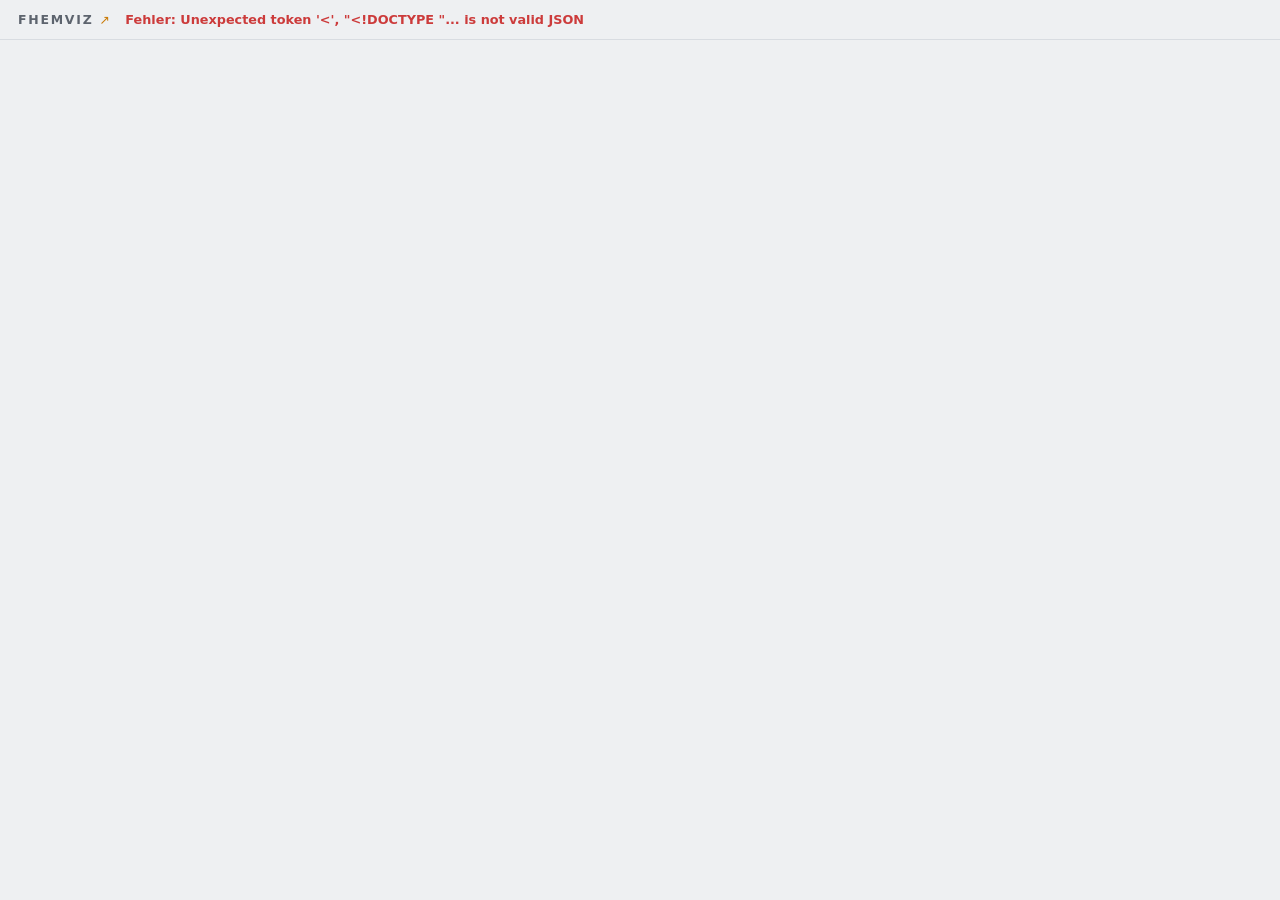
==== commit adb0e28f: "v0.37.24: Titel „FHEMVIZ ↗" ist der Absprung zurück nach FHEMWEB Der Titel links in der Kopfzeile is" ====
--- a/www/fhemviz/index.html
+++ b/www/fhemviz/index.html
@@ -30,7 +30,10 @@
   </head>
   <body>
     <header id="viz-header">
-      <h1 id="viz-title">FHEMVIZ</h1>
+      <!-- Der Titel ist der Absprung zurueck nach FHEMWEB; app.js setzt das
+           Ziel auf die erkannte FHEMWEB-Basis (z. B. /fhem). Im TV-Modus ist
+           der Link per CSS abgeschaltet (pointer-events: none). -->
+      <h1 id="viz-title"><a id="viz-home" href="../">FHEMVIZ</a></h1>
       <span id="viz-scene" class="viz-scene" hidden></span>
       <span id="viz-status" class="viz-status">initialisiere…</span>
       <span id="viz-clock" class="viz-clock" hidden></span>
--- a/www/fhemviz/css/fhemviz.css
+++ b/www/fhemviz/css/fhemviz.css
@@ -19,10 +19,23 @@
   --viz-warn: #ed6c02;
   --viz-error: #cc3b3b;
   --viz-action: #2f6feb;   /* bedienbare Elemente */
+  --viz-water-rain: #2a93bd;   /* gesammeltes Regenwasser */
+  --viz-water-mains: #8a95a3;  /* Leitungswasser - bewusst stumpf */
   --viz-radius: 14px;
   --viz-gap: 12px;
   --viz-tile-min: 180px;
-  --viz-tile-row: 104px;   /* Basiszeile des Rasters (vizSize-Spans) */
+  /* Logische Kachelhoehe: das, was "eine Kachel" bedeutet (vizSize, Bearbeiten). */
+  --viz-tile-unit: 104px;
+  /* Rasterschritt. BEWUSST feiner als die Kachelhoehe: die Zeilenspannweite
+   * wird aufgerundet, und je groeber der Schritt, desto mehr Leerraum bleibt
+   * in der Kachel stehen. Mit 104 waren das bis zu 101 px (gemessen an der
+   * Sileno-Kachel: 231 px Inhalt in 332 px Kachel).
+   *
+   * Wer diese Zahl aendert, muss DREI abgeleitete Werte mitziehen, sonst
+   * bricht es: die vizSize-Zeilenspannweite (registry.js), die Schwelle fuer
+   * die groessere Typografie und die Obergrenze der Spannweite (beide
+   * layout.js). Alle drei sind dort mit ihrer Rechnung kommentiert. */
+  --viz-tile-row: 52px;
 }
 
 @media (prefers-color-scheme: dark) {
@@ -38,6 +51,8 @@
     --viz-warn: #ffab40;
     --viz-error: #ff5d5d;
     --viz-action: #4c8dff;
+    --viz-water-rain: #4fc3e8;
+    --viz-water-mains: #767f8c;
   }
 }
 [data-theme="dark"] {
@@ -45,12 +60,14 @@
   --viz-border: #262c35; --viz-text: #e8eaed; --viz-muted: #77808c;
   --viz-accent: #ffb020; --viz-ok: #34c77b; --viz-warn: #ffab40;
   --viz-error: #ff5d5d; --viz-action: #4c8dff;
+  --viz-water-rain: #4fc3e8; --viz-water-mains: #767f8c;
 }
 [data-theme="light"] {
   --viz-bg: #eef0f2; --viz-surface: #ffffff; --viz-raised: #e4e7ea;
   --viz-border: #d8dce1; --viz-text: #1b1e23; --viz-muted: #5d646e;
   --viz-accent: #c97a06; --viz-ok: #1e9e5f; --viz-warn: #ed6c02;
   --viz-error: #cc3b3b; --viz-action: #2f6feb;
+  --viz-water-rain: #2a93bd; --viz-water-mains: #8a95a3;
 }
 
 /* Grundlayout --------------------------------------------------------------- */
@@ -114,6 +131,17 @@
   font-size: 0.78rem; font-weight: 700; letter-spacing: 0.14em;
   text-transform: uppercase; margin: 0; color: var(--viz-muted);
 }
+/* Der Titel ist der Absprung nach FHEMWEB (Ziel setzt app.js). Kostet keinen
+ * Pixel Kopfhoehe - die Kopfzeile ist auf Tablet und Handy ohnehin voll, eine
+ * eigene Pille wuerde dort eine Zeile kosten (gemessen 91 -> 129, 142 -> 180).
+ * Der Pfeil in Akzentfarbe zeigt, dass man da tippen kann. */
+#viz-title a { color: inherit; text-decoration: none; }
+#viz-title a::after { content: " \2197"; color: var(--viz-accent); font-weight: 400; }
+/* TV: der erste Tipp gehoert tvTouch (Wechsel in die Tablet-Ansicht), nicht
+ * dem Link - sonst wirft ein Tipp auf die Kopfzeile den Wandschirm nach
+ * FHEMWEB. Nach dem Wechsel steht data-vizmode auf "tablet", der Link lebt. */
+html[data-vizmode="tv"] #viz-title a { pointer-events: none; }
+html[data-vizmode="tv"] #viz-title a::after { content: none; }
 .viz-scene {
   font-size: 0.78rem; font-weight: 700; letter-spacing: 0.1em;
   text-transform: uppercase; color: var(--viz-accent);
@@ -248,6 +276,41 @@
   letter-spacing: -0.01em;
 }
 
+/* Rastendes Scrollen (attr snap, URL ?snap=) -------------------------------
+ * Ohne das endet ein Wisch irgendwo, und oben steckt eine halbe Kachel unter
+ * der klebenden Kopfzeile. Gemessen bei 1280x800 in einem langen Raum: 6
+ * angeschnittene Kacheln oben (96 px) bei vier Wischen, im Hochformat 16
+ * (1264 px). Mit dem Rasten sind es 0 bzw. 4.
+ *
+ * "proximity" statt "mandatory": ein langer Wisch bleibt lang, es rastet nur
+ * beim Ausrollen ein. scroll-padding-top ist Pflicht - sonst rastet es sauber,
+ * die Kachel steht aber unter der Kopfzeile.
+ *
+ * Nur Tablet/Browser: der TV-Modus scrollt nicht, er blaettert. */
+html[data-vizsnap="kachel"]:not([data-vizmode="tv"]),
+html[data-vizsnap="gruppe"]:not([data-vizmode="tv"]) {
+  scroll-snap-type: y proximity;
+  scroll-padding-top: calc(var(--viz-header-h, 58px) + 8px);
+}
+html[data-vizsnap="kachel"]:not([data-vizmode="tv"]) .viz-grid > * {
+  scroll-snap-align: start;
+}
+/* Gruppen-Rasten wirkt nur an Gruppenanfaengen. In einer Gruppe, die hoeher
+ * als der Schirm ist (30 Lampen), gibt es keinen Rastpunkt - dann ist es wie
+ * ohne. Bewusst so: die Ueberschrift ist der Ankerpunkt, den man sucht. */
+html[data-vizsnap="gruppe"]:not([data-vizmode="tv"]) .viz-group {
+  scroll-snap-align: start;
+}
+/* Unter ?zoom= ist NICHT html der Scroller, sondern body (Regel weiter oben:
+ * html overflow hidden, body overflow-y auto - damit die Tab-Leiste am
+ * sichtbaren Rand haengt). Ohne diese Wiederholung raste das Handy nie, und
+ * genau dort wischt man. */
+html[data-vizsnap="kachel"][data-vizzoom]:not([data-vizmode="tv"]) body,
+html[data-vizsnap="gruppe"][data-vizzoom]:not([data-vizmode="tv"]) body {
+  scroll-snap-type: y proximity;
+  scroll-padding-top: calc(var(--viz-header-h, 58px) + 8px);
+}
+
 /* Hero-Band (attr vizHero): breiter Blickfang ganz oben, ueber dem Raster.
  * Eine Zeile, die die volle Breite fuellt; mehrere Heroes teilen sie sich.
  * Grosse Kachel(n) mit dezentem Akzentrahmen (Ring liegt aussen um die
@@ -262,6 +325,35 @@
    * da .card overflow:hidden hat). */
   align-items: start;
 }
+/* Jede Hero-Kachel behaelt IHRE Hoehe. Das align-items:start oben allein
+ * reicht dafuer nicht: jedes Widget bringt aus base-widget.js ein
+ * ":host { height: 100% }" mit, und eine Prozenthoehe an einem Grid-Element
+ * rechnet gegen die ZEILE - die ist so hoch wie die hoechste Kachel. Gemessen
+ * im Raum Solar (TV, width 1000): die Auto-Kachel ist 534 px hoch, mySolvis
+ * braucht 300 - und bekam trotzdem 534, also 234 px Loch unter dem letzten
+ * Wert. Nur fuer das normale Band; "full" streckt absichtlich (Regel unten). */
+.viz-hero:not(.full) > * { height: auto; align-self: start; }
+/* Fernseher: eine Hero-Kachel darf nie hoeher werden als EINE Seite. Das
+ * Auto-Paging bricht an Kachelzeilen - eine Zeile, die nicht auf eine Seite
+ * passt, wird also unten abgeschnitten UND kostet die naechste Seite. Eine
+ * feste Obergrenze am Bild reicht dafuer nicht: wie hoch eine Seite ist,
+ * haengt an der Kopfzeile, und die waechst mit headerInfo/statusBar/vizAlert
+ * (auf dem Wandtablet 138 statt 40 px - der Schirm ist damit 487 statt 572).
+ * Darum dieselbe Rechnung wie bei "hero full" unten, nur als Deckel.
+ *
+ * Der max-height ALLEIN reicht nicht - genau derselbe Stolperstein wie bei
+ * "hero full": das Widget setzt seine .card auf height:100%, und Prozent auf
+ * eine Hoehe "auto" ist wieder auto. Die Karte blieb 504 px hoch und ragte
+ * einfach aus dem 431 px hohen Host heraus (nachgemessen). Mit
+ * "grid + minmax(0, 1fr)" bekommt die Karte eine BESTIMMTE Hoehe, die unter
+ * die Inhaltshoehe gehen darf - erst dann kann das Bild darin nachgeben.
+ * Grid statt Flex, weil ein Grid-Item auch in der Breite streckt; die Karte
+ * liegt im Shadow-DOM und ist von hier aus nicht direkt ansprechbar. */
+html[data-vizmode="tv"] .viz-hero:not(.full) > * {
+  max-height: calc(var(--viz-vh, 100vh) - var(--viz-header-h, 58px) - var(--viz-tv-pad-y, 56px));
+  display: grid;
+  grid-template-rows: minmax(0, 1fr);
+}
 .viz-hero > * {
   min-height: 104px;
   border-radius: var(--viz-radius);
@@ -269,6 +361,77 @@
               0 10px 30px rgba(0, 0, 0, 0.35);
 }
 html[data-vizmode="tv"] .viz-hero > * { min-height: 150px; }
+
+/* vizHero full: der Blickfang nimmt die sichtbare Flaeche ein.
+ * Eine Spalte, und die Kachel wird auf die volle Hoehe GESTRECKT - anders als
+ * im normalen Band (align-items:start), wo sie mit dem Inhalt waechst. */
+.viz-hero.full {
+  grid-template-columns: 1fr;
+  align-items: stretch;
+  margin-bottom: 0;
+}
+/* Damit die Karte unter ihre Inhaltshoehe schrumpfen DARF - ohne min-height:0
+ * verweigert Grid/Flexbox das, und eine Obergrenze wuerde die Zeichnung nur
+ * abschneiden statt sie zu verkleinern. */
+.viz-hero.full > * { min-height: 0; }
+/* Tablet/Handy/Browser: erster Schirm gehoert der Kachel, der Rest des Raums
+ * steht darunter und bleibt scrollbar. Die Groesse folgt BREITE UND HOEHE,
+ * es gilt das Kleinere von beidem.
+ *
+ * Vorher stand hier nur die min-height. Damit bestimmte allein die Breite,
+ * wie hoch die Kachel wird, und Widgets mit festem Seitenverhaeltnis
+ * (watertank leitet die SVG-Hoehe aus der Breite ab, viewBox 220:108) wuchsen
+ * in einem breiten Browserfenster ueber den Schirm hinaus: gemessen bei
+ * 1850x820 ein Band von 926 px in 780 px sichtbarer Flaeche, die Seite
+ * scrollte 424 px.
+ *
+ * max-height allein reicht NICHT. Die Grid-Zeile ist implizit "auto" und
+ * richtet sich nach dem Inhalt; die Obergrenze schneidet die Zeichnung dann
+ * nur ab (nachgemessen: Band 690, SVG weiter 813). Erst
+ * grid-template-rows: minmax(0, 1fr) erlaubt der Zeile, unter die
+ * Inhaltshoehe zu gehen - dann wird die Zeichnung KLEINER statt beschnitten
+ * (Band 690, SVG 577) und mittig gestellt (preserveAspectRatio
+ * "xMidYMid meet").
+ *
+ * Bewusst NICHT im TV-Modus: dort ist die Hoehe genau ein Schirm minus
+ * --viz-tv-pad-y (Regel unten), damit das Auto-Paging sauber blaettert. Eine
+ * Obergrenze mit anderem Abzug (90 px) kuerzte die Kachel um 43 px - im Test
+ * fiel das TV-Band von 660 auf 617. */
+html:not([data-vizmode="tv"]) .viz-hero.full {
+  grid-template-rows: minmax(0, 1fr);
+  min-height: calc(var(--viz-vh, 100vh) - var(--viz-header-h, 58px) - 90px);
+  max-height: calc(var(--viz-vh, 100vh) - var(--viz-header-h, 58px) - 90px);
+  overflow: hidden;
+}
+/* Fernseher: die Kachel ist GENAU einen Schirm hoch - nicht mehr (sonst
+ * blaettert das Auto-Paging mitten durch die Zeichnung) und nicht weniger.
+ *
+ * Feste Hoehe statt flex: das Band ist damit die erste Seite, und die
+ * uebrigen Kacheln des Raums stehen darunter. Der Raum wird dadurch hoeher
+ * als die Flaeche, und das vorhandene Auto-Paging blaettert weiter:
+ * Seite 1 die Vollbild-Kachel, Seite 2+ der Rest. Nichts faellt weg.
+ *
+ * Frueher stand hier flex:1 1 auto - dann blieb die Flex-Basis der INHALT
+ * und Kacheln, die ihre Hoehe selbst ausrechnen (watertank aus der Breite,
+ * mealplan sieben feste Zeilen), wuchsen ueber den Schirm hinaus. */
+html[data-vizmode="tv"] .viz-hero.full {
+  flex: 0 0 auto;
+  height: calc(var(--viz-vh, 100vh) - var(--viz-header-h, 58px) - var(--viz-tv-pad-y, 56px));
+  min-height: 0;
+  overflow: hidden;
+  /* Abstand zur ersten normalen Kachel: sie beginnt auf der naechsten Seite,
+   * der Abstand darf die Hoehe der Hero-Seite also nicht mitbestimmen. */
+  margin-bottom: var(--viz-gap, 16px);
+}
+html[data-vizmode="tv"] .viz-hero.full > * { min-height: 0; }
+/* Der Kachelteil ist mindestens einen Schirm hoch. Ohne das bleibt der Raum
+ * knapp unter zwei Schirmen, das Blaettern laeuft in den Scroll-Anschlag und
+ * Seite 2 zeigt oben noch die Unterkante der Hero-Kachel.
+ * Hier bewusst OHNE --viz-tv-pad-y: der Innenabstand des Rahmens zaehlt beim
+ * Anschlag mit, die Mindesthoehe braucht ihn also als Zugabe. */
+html[data-vizmode="tv"] .viz-room.hero-full > .viz-groups {
+  min-height: calc(var(--viz-vh, 100vh) - var(--viz-header-h, 58px));
+}
 .viz-groups {
   display: flex; flex-wrap: wrap; align-items: start;
   gap: 18px var(--viz-gap);
@@ -311,6 +474,9 @@
 html[data-vizzoom]:not([data-vizmode="tv"]) body { overscroll-behavior-y: none; }
 html[data-vizmode="tv"] body { overflow: hidden; }
 html[data-vizmode="tv"] #fhemviz-app {
+  /* Senkrechter Innenabstand steht als Variable daneben (26 + 30), weil
+   * .viz-hero.full daraus die Hoehe "genau ein Schirm" ableitet. Wer hier
+   * das padding aendert, muss --viz-tv-pad-y mitziehen. */
   padding: 26px 34px 30px;
   /* Fernseher scrollen nie: feste Flaeche, Ueberlauf blaettert die
    * Szenen-Rotation automatisch seitenweise (app.js, Auto-Paging).
@@ -323,8 +489,10 @@
   justify-content: safe center; /* wenige Kacheln mittig, Ueberlauf oben */
 }
 html[data-vizmode="tv"] {
+  --viz-tv-pad-y: 56px; /* = 26px oben + 30px unten an #fhemviz-app */
   --viz-tile-min: 260px;
-  --viz-tile-row: 140px;
+  --viz-tile-unit: 140px;
+  --viz-tile-row: 70px;
   --viz-gap: 16px;
 }
 html[data-vizmode="tv"] .viz-groups { justify-content: center; }
@@ -336,8 +504,15 @@
 html[data-vizmode="tv"] .viz-room > h2 { font-size: 1.2rem; text-align: center; }
 html[data-vizmode="tv"] #viz-header { padding: 14px 34px; }
 
-/* Event-Uebernahme: dezenter roter Rahmen um den gesamten Schirm */
-body.viz-alert::after {
+/* Event-Uebernahme (set <viz> scene): dezenter roter Rahmen um den Schirm.
+ * Am HTML-Element, nicht am body - body::after ist schon vergeben: mit
+ * attr background liegt dort die Abdunklungsebene (viz-has-bg, z-index -1,
+ * opacity 0.45). Stand der Rahmen ebenfalls an body::after, VERSCHMOLZEN
+ * beide Regeln: die Ebene behielt Farbe und Deckkraft, bekam aber den
+ * z-index 99 des Rahmens - und lag damit VOR dem Inhalt. Die Seite wurde bei
+ * jedem Event um ein Drittel dunkler (Kachelhelligkeit 42,6 -> 28,8), ohne
+ * Hintergrundbild fiel es nie auf. */
+html.viz-alert::after {
   content: ""; position: fixed; inset: 0; z-index: 99;
   border: 3px solid var(--viz-error); pointer-events: none;
 }
